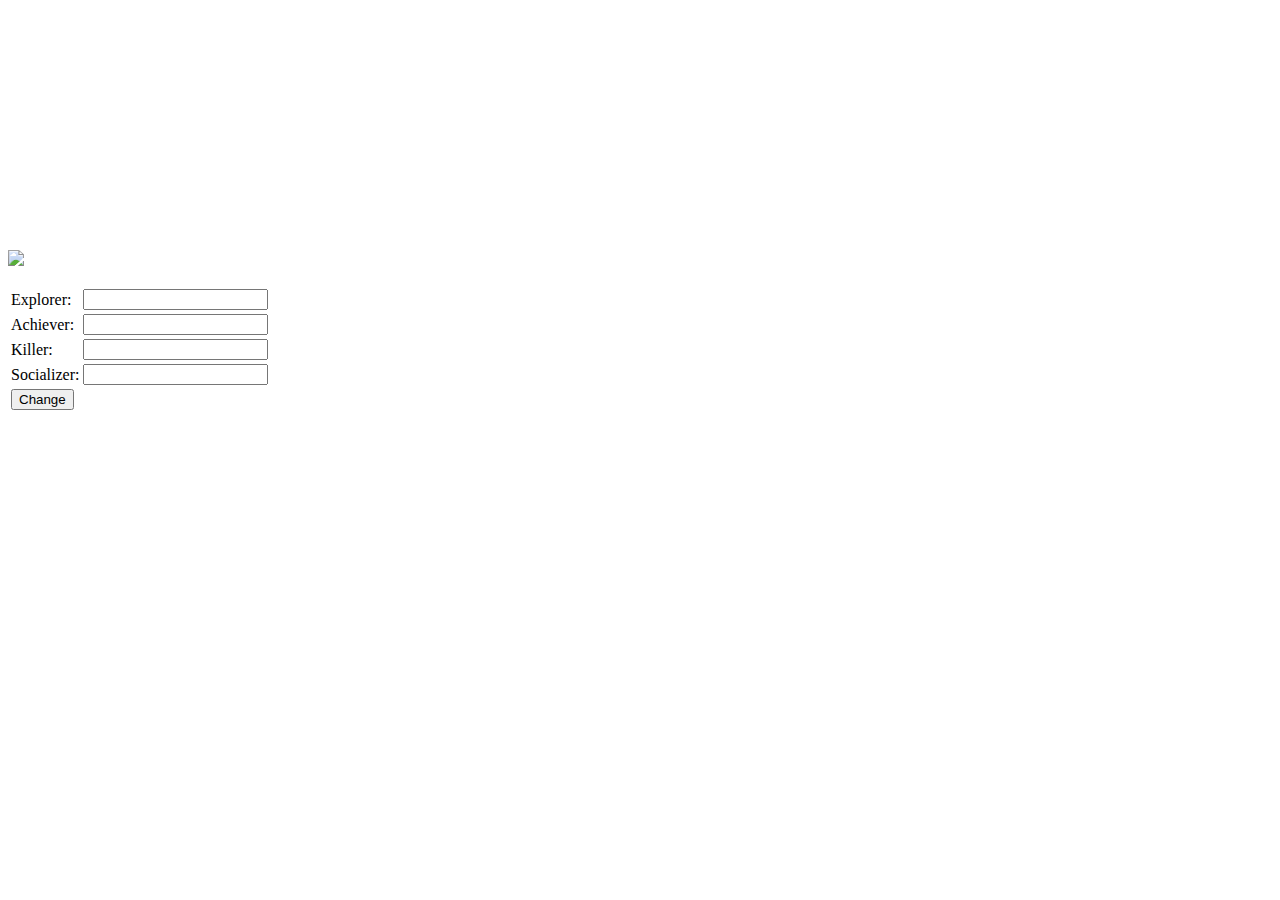
==== templates/chart.html @ eeee689a "Separated static and templates after all..." ====
<!DOCTYPE html>
<html>
<head>
	<meta charset="utf-8">
	<title>Types chart test</title>
	<script type="text/javascript" src="http://code.jquery.com/jquery-1.9.1.js"></script>
	<link rel="stylesheet" type="text/css" href="chart.css">
	<script type="text/javascript" src="js/chart.js"></script>
</head>
<body>
	<p>
		<img src="images/chart_bg.png" id="chart_bg" />
		<canvas id="chart_canvas" width="250" height="250" />
		<form id="change_types">
			<table><tbody>
				<tr><td>Explorer:   </td><td><input type='text' id='explorer'   /></td></tr>
				<tr><td>Achiever:   </td><td><input type='text' id='achiever'   /></td></tr>
				<tr><td>Killer:     </td><td><input type='text' id='killer'     /></td></tr>
				<tr><td>Socializer: </td><td><input type='text' id='socializer' /></li></td></tr>
				<tr><td colspan="2"><input type="submit" value="Change" id="chart_submit" /></td></tr>
			</tbody></table>
		</form>
	</p>
</body>
</html>
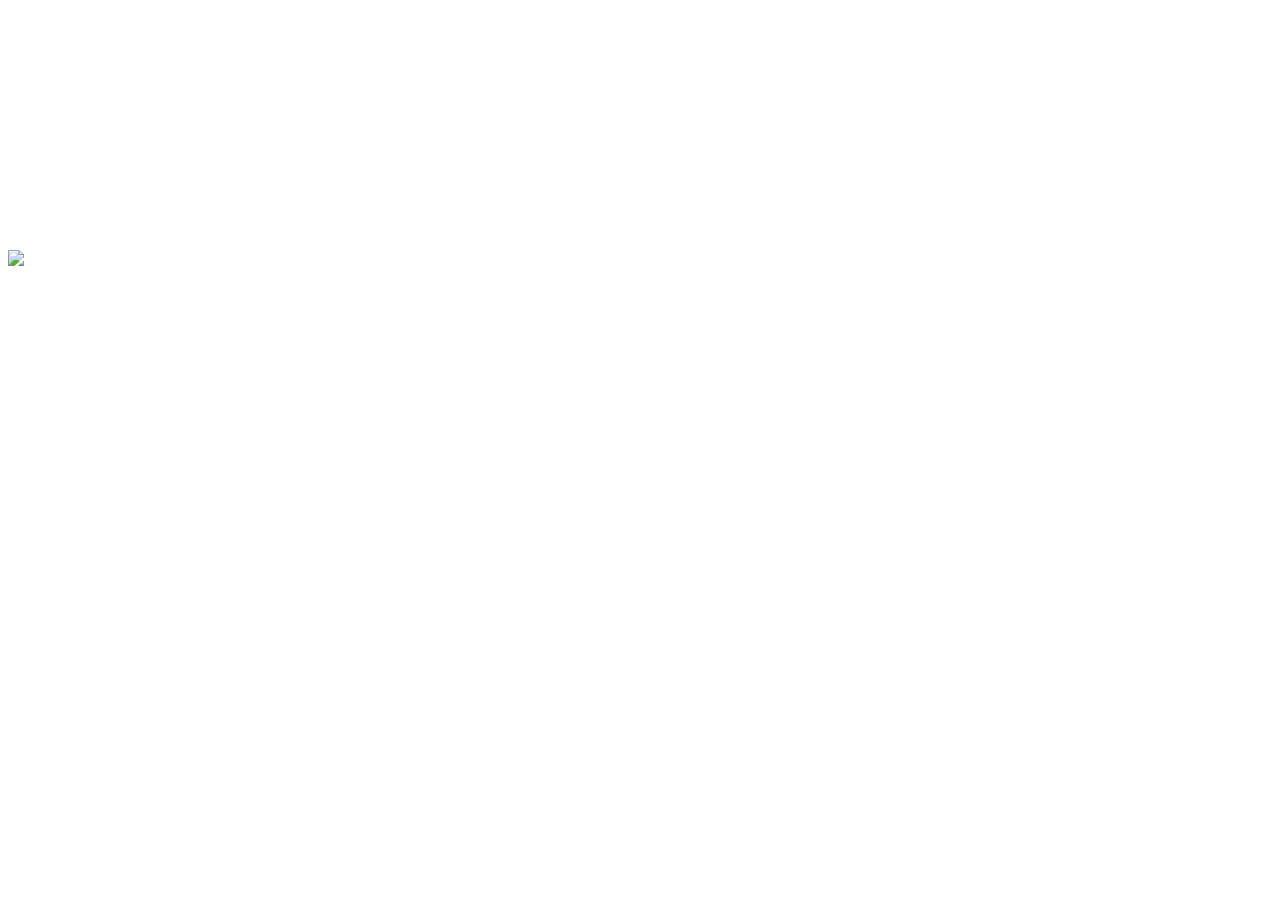
==== commit 7c545fa5: "Added touch punch." ====
--- a/templates/chart.html
+++ b/templates/chart.html
@@ -4,14 +4,15 @@
 	<meta charset="utf-8">
 	<title>Types chart test</title>
 	<script type="text/javascript" src="http://code.jquery.com/jquery-1.9.1.js"></script>
-	<link rel="stylesheet" type="text/css" href="chart.css">
-	<script type="text/javascript" src="js/chart.js"></script>
+	<link rel="stylesheet" type="text/css" href="static/css/chart.css">
+	<script type="text/javascript" src="static/js/json.js"></script>
+	<script type="text/javascript" src="static/js/chart.js"></script>
 </head>
 <body>
 	<p>
-		<img src="images/chart_bg.png" id="chart_bg" />
+		<img src="static/images/chart_bg.png" id="chart_bg" />
 		<canvas id="chart_canvas" width="250" height="250" />
-		<form id="change_types">
+		<!-- form id="change_types">
 			<table><tbody>
 				<tr><td>Explorer:   </td><td><input type='text' id='explorer'   /></td></tr>
 				<tr><td>Achiever:   </td><td><input type='text' id='achiever'   /></td></tr>
@@ -19,7 +20,7 @@
 				<tr><td>Socializer: </td><td><input type='text' id='socializer' /></li></td></tr>
 				<tr><td colspan="2"><input type="submit" value="Change" id="chart_submit" /></td></tr>
 			</tbody></table>
-		</form>
+		</form -->
 	</p>
 </body>
 </html>